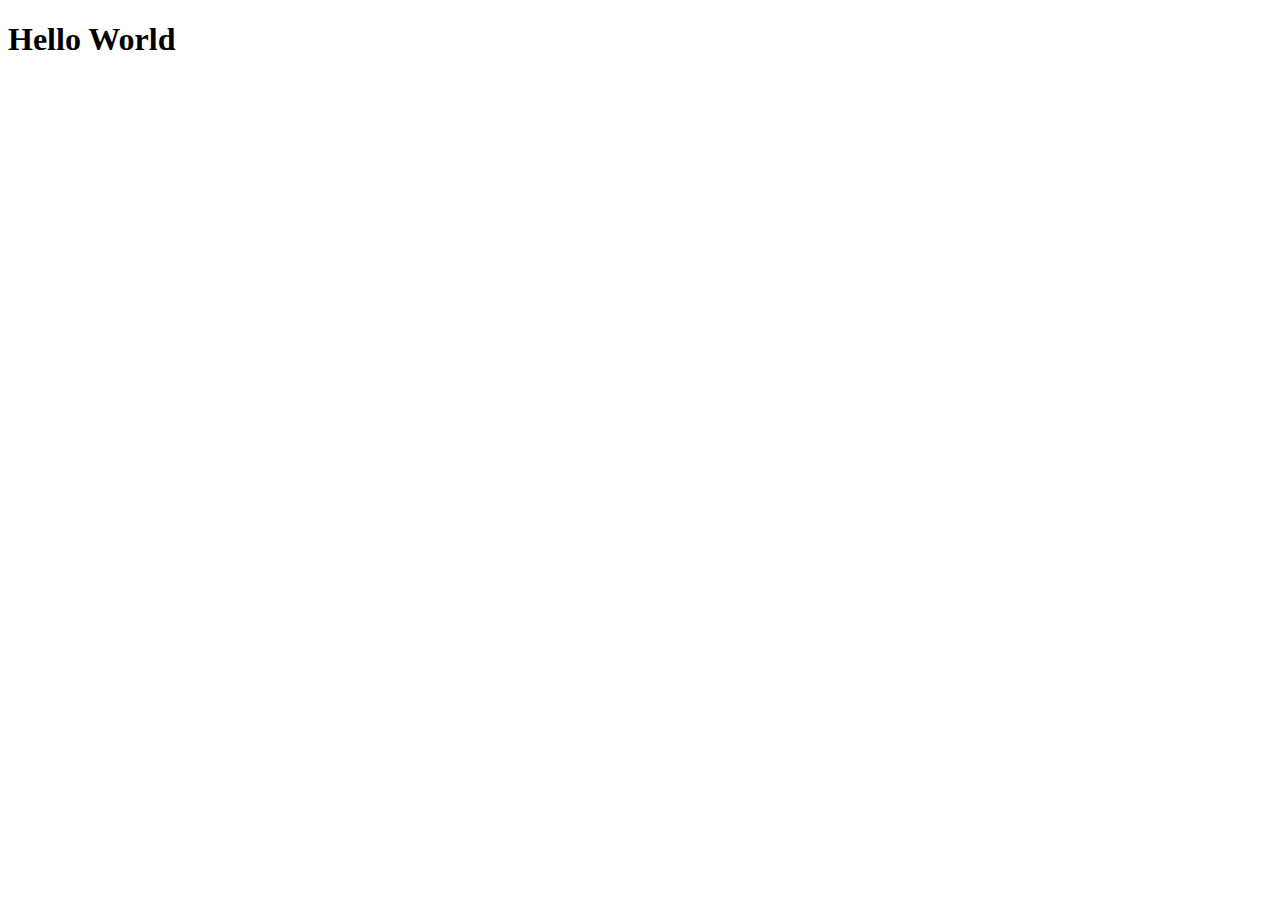
==== index.html @ ff12a1a3 "Create index.html" ====
<!DOCTYPE html>
<html lang="en">
<head>
    <meta charset="UTF-8">
    <meta name="viewport" content="width=device-width, initial-scale=1.0">
    <title>Pesona Jember</title>
</head>
<body>
    <h1>Hello World</h1>
</body>
</html>
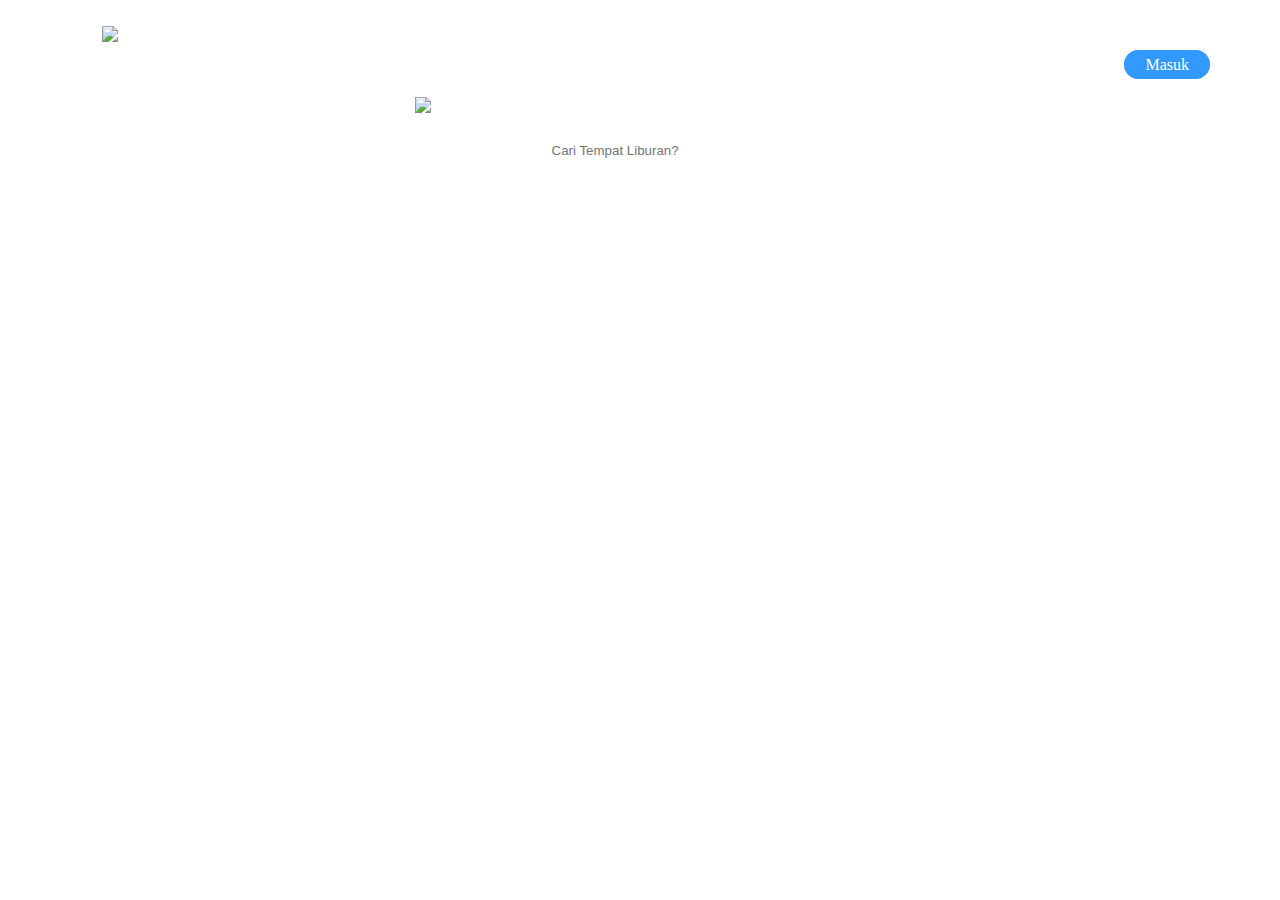
==== commit 862d68f9: "Update index.html" ====
--- a/index.html
+++ b/index.html
@@ -1,11 +1,27 @@
-<!DOCTYPE html>
-<html lang="en">
-<head>
-    <meta charset="UTF-8">
-    <meta name="viewport" content="width=device-width, initial-scale=1.0">
-    <title>Pesona Jember</title>
-</head>
-<body>
-    <h1>Hello World</h1>
-</body>
-</html>
+<!DOCTYPE html>
+<html lang="en">
+<head>
+    <title>Pesona Jember</title>
+    <link rel="shorcut icon" href="Assets/Favicon/favicon.ico">
+    <link rel="stylesheet" href="Assets/css/main.css">
+    <style>
+        header {
+            background: url(Assets/Background/Background\ Home.jpg);
+            background-size: cover;
+        }
+    </style>
+</head>
+<body>
+    <header>
+        <img class="logo" src="Assets/img/Logo\ Home.png" width="100px">
+        <div class="tombolmasukdaftar">
+            <ul>
+                <li class="daftar"><a href="Daftar.html">Daftar</a></li>
+                <li class="masuk"><a href="Login.html">Masuk</a></li>
+            </ul>
+        </div>
+        <img class="judul" src="Assets/img/Logo.png" width="450px"></br>
+        <input class="searchbar" type="text" name="text" placeholder="Cari Tempat Liburan?"></br>
+    </header>
+</body>
+</html>
--- a/Assets/css/main.css
+++ b/Assets/css/main.css
@@ -0,0 +1,50 @@
+*{
+    margin: 0;
+    padding: 0;
+}
+/*Atas*/
+.logo {
+    margin: 2% 8%;
+}
+.judul {
+    display: block;
+    margin-top: 2%;
+    margin-left: auto;
+    margin-right: auto;
+}
+.searchbar {
+    display: block;
+    margin-left: auto;
+    margin-right: auto;
+    padding: 10px 180px;
+    border: 2px solid white;
+    border-radius: 30px;
+    background: rgb(0, 0, 0, 0);
+}
+.tombolmasukdaftar {
+    float: right;
+    list-style-type: none;
+}
+.tombolmasukdaftar li {
+    display: inline-block;
+    margin-top: 22%;
+}
+.masuk a{
+    background: #3399ff;
+    border: 1px solid #3399ff;
+    border-radius: 30px;
+    padding: 5px 20px;
+    margin-right: 70px;
+    font-family: 'segoe ui';
+    text-decoration: none;
+    color: white;
+}
+.daftar a{
+    border: 1px solid white;
+    border-radius: 30px;
+    margin-right: 10px;
+    padding: 5px 20px;
+    font-family: 'segoe ui';
+    text-decoration: none;
+    color: white;
+}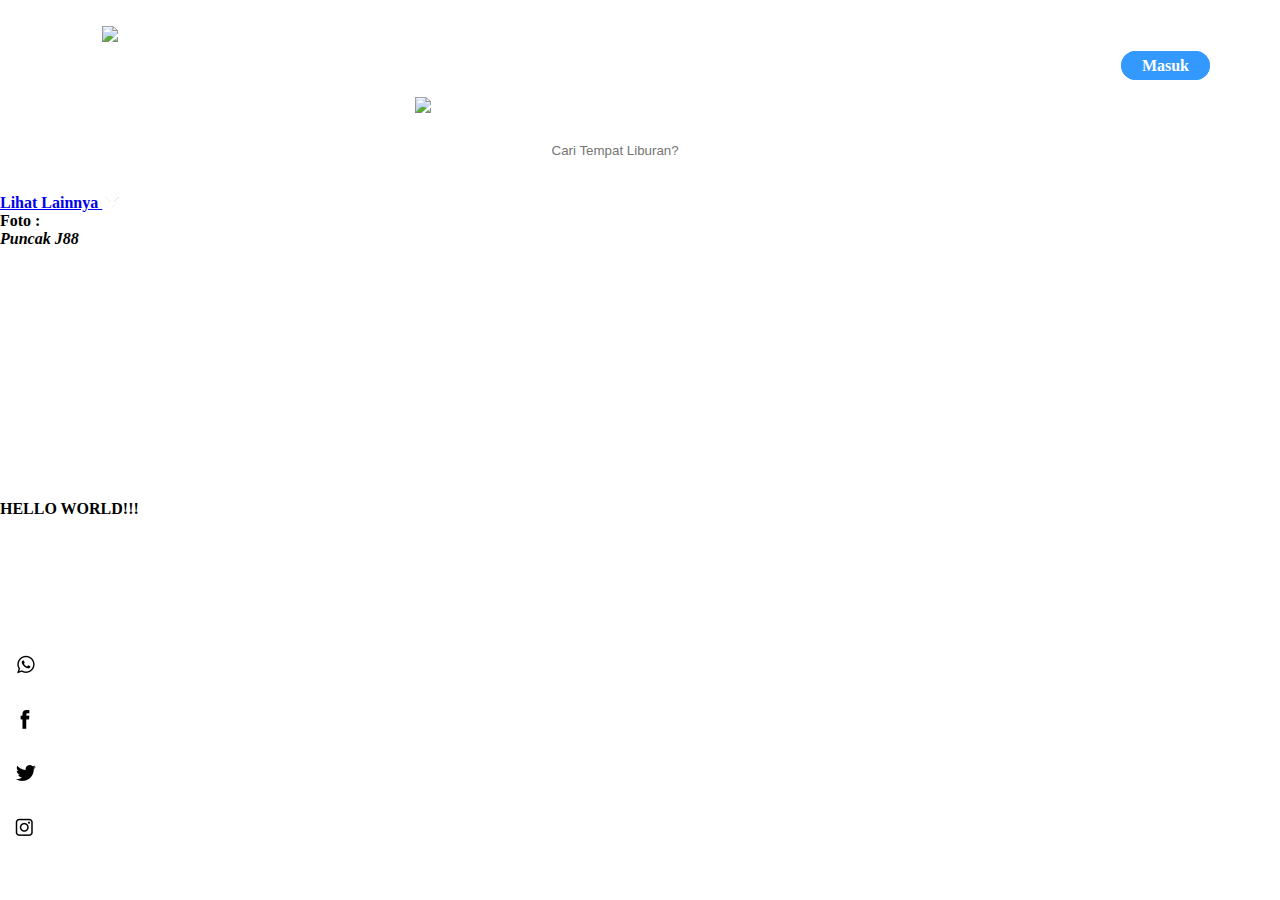
==== commit fb21d7ef: "Ganti judul lagi" ====
--- a/index.html
+++ b/index.html
@@ -1,7 +1,7 @@
 <!DOCTYPE html>
 <html lang="en">
 <head>
-    <title>Pesona Jember</title>
+    <title>Pesona Jember - "Find the unexpected Wonder in the City of Jember"</title>
     <link rel="shorcut icon" href="Assets/Favicon/favicon.ico">
     <link rel="stylesheet" href="Assets/css/main.css">
     <style>
@@ -13,15 +13,33 @@
 </head>
 <body>
     <header>
-        <img class="logo" src="Assets/img/Logo\ Home.png" width="100px">
+        <img class="logo" src="Assets/Img/Logo Home.png" width="100px">
         <div class="tombolmasukdaftar">
             <ul>
-                <li class="daftar"><a href="Daftar.html">Daftar</a></li>
-                <li class="masuk"><a href="Login.html">Masuk</a></li>
+                <li class="daftar"><a href="Daftar.html"><b>Daftar<b></a></li>
+                <li class="masuk"><a href="Login.html"><b>Masuk<b></a></li>
             </ul>
         </div>
-        <img class="judul" src="Assets/img/Logo.png" width="450px"></br>
+        <img class="judul" src="Assets/Img/Logo.png" width="450px"></br>
         <input class="searchbar" type="text" name="text" placeholder="Cari Tempat Liburan?"></br>
+        <a href="index.html#body"><li class="lihatlainnya">Lihat Lainnya <img src="Assets/Img/Down.png" width="20px"></li></a>
+        <div class="nama">
+            <p><b>Foto :</b></p>
+            <p><i>Puncak J88</i></p>
+        </div></br></br>
     </header>
+    </br></br></br></br></br></br></br></br></br></br></br></br>
+    <p id="body">HELLO WORLD!!!</p>
+    <footer class="footer">
+        <img class="img" src="Assets/Img/Logo Footer.png" width="200px"></br>
+        <div>
+            <ul>
+                <li><a href="http://whatsapp.com" target="blank"><img src="Assets/Img/Whatsapp.png" width="50px"></a></li>
+                <li><a href="http://facebook.com" target="blank"><img src="Assets/Img/facebook.png" width="50px"></a></li>
+                <li><a href="http://twitter.com" target="blank"><img src="Assets/Img/Twitter.png" width="50px"></a></li>
+                <li><a href="http://instagram.com" target="blank"><img src="Assets/Img/Instagram.png" width="50px"></a></li>
+            </ul>
+        </div>
+    </footer>
 </body>
 </html>
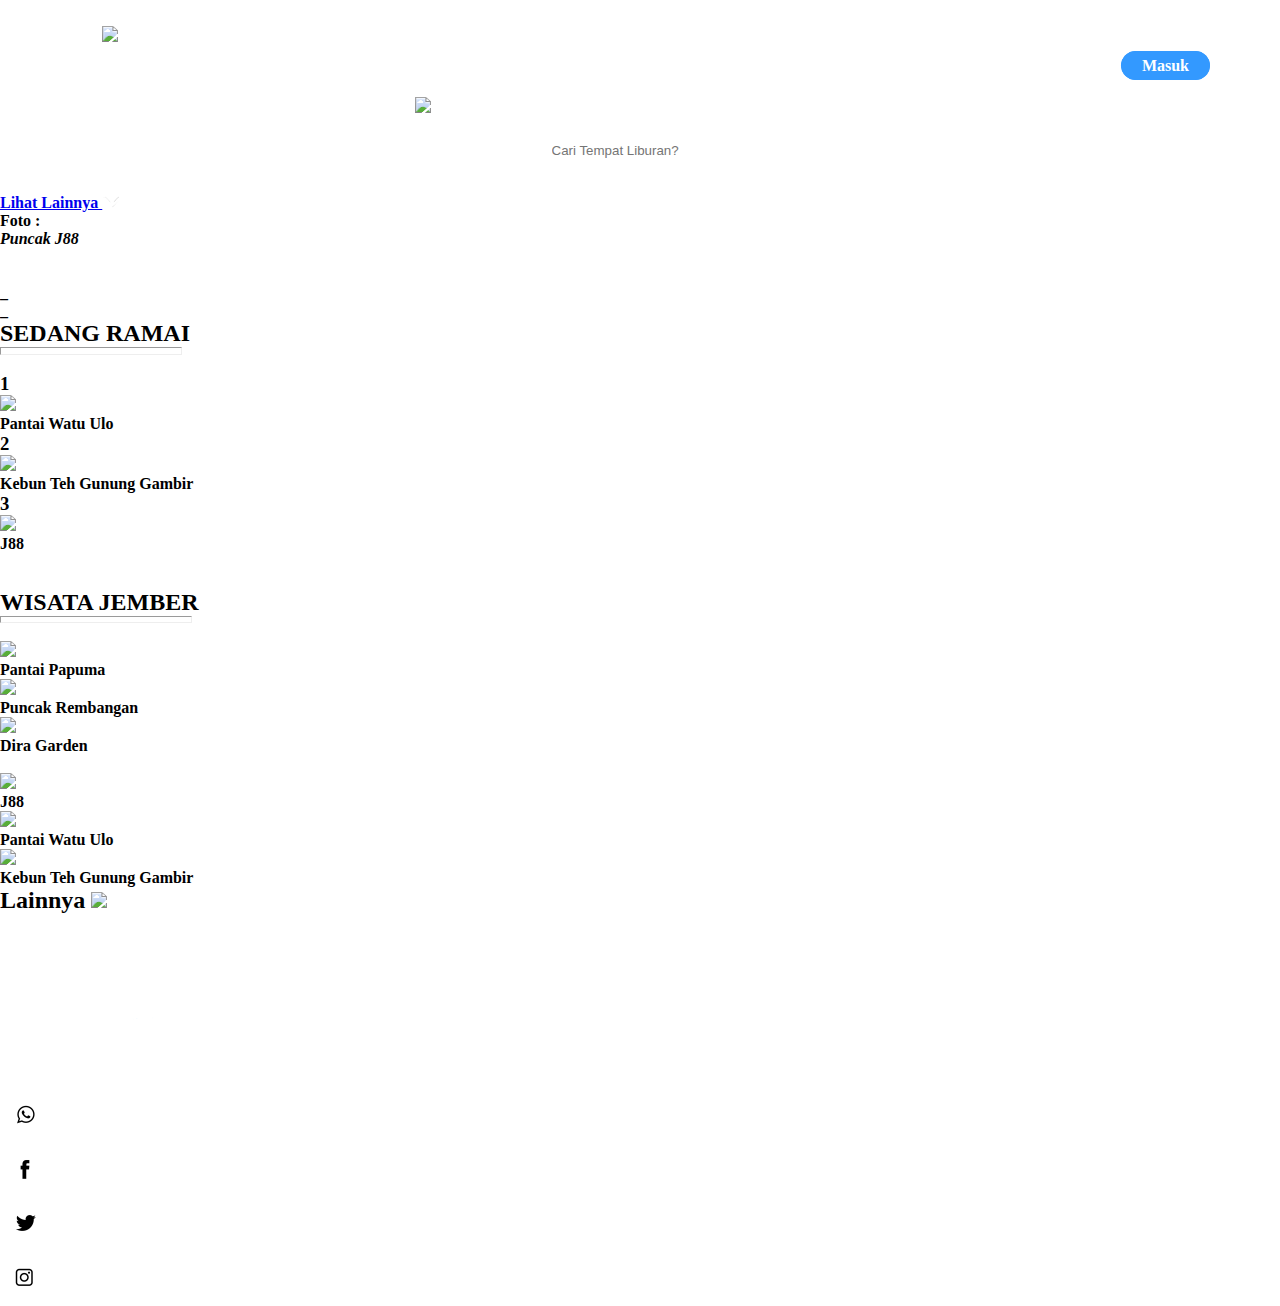
==== commit acca69bf: "Finalisasi Home HTML" ====
--- a/index.html
+++ b/index.html
@@ -1,10 +1,14 @@
 <!DOCTYPE html>
 <html lang="en">
 <head>
-    <title>Pesona Jember - "Find the unexpected Wonder in the City of Jember"</title>
+    <title>Pesona Jember</title>
     <link rel="shorcut icon" href="Assets/Favicon/favicon.ico">
     <link rel="stylesheet" href="Assets/css/main.css">
     <style>
+        body {
+            background: url(Assets/Background/Body\ Home.jpg);
+            background-size: cover;
+        }
         header {
             background: url(Assets/Background/Background\ Home.jpg);
             background-size: cover;
@@ -13,7 +17,7 @@
 </head>
 <body>
     <header>
-        <img class="logo" src="Assets/Img/Logo Home.png" width="100px">
+        <a href="index.html"><img class="logo" src="Assets/img/Logo Home.png" width="100px"></a>
         <div class="tombolmasukdaftar">
             <ul>
                 <li class="daftar"><a href="Daftar.html"><b>Daftar<b></a></li>
@@ -28,8 +32,60 @@
             <p><i>Puncak J88</i></p>
         </div></br></br>
     </header>
-    </br></br></br></br></br></br></br></br></br></br></br></br>
-    <p id="body">HELLO WORLD!!!</p>
+    <div id="body" class="sedangramai">
+        <p>_</p>
+        <p>_</p>
+        <h2>SEDANG RAMAI</h2>
+        <hr size="8px" width="180px"></br>
+        <ul>
+            <li class="watuulo">
+                <h3>1</h3>
+                <img src="Assets/Img/Watu Ulo.jpg">
+                <p>Pantai Watu Ulo</p>
+            </li>
+            <li class="gununggambir">
+                <h3>2</h3>
+                <img src="Assets/Img/Gunung Gambir.jpg">
+                <p>Kebun Teh Gunung Gambir</p>
+            </li>
+            <li class="j88"> 
+                <h3>3</h3>
+                <img src="Assets/Img/J88.jpg">
+                <p>J88</p>
+            </li>
+        </ul>
+    </div></br></br>
+    <div class="wisatajember">
+        <h2>WISATA JEMBER</h2>
+        <hr size="7px" width="190px"></br>
+        <ul>
+            <li>
+                <img src="Assets/Img/Papuma.jpg">
+                <p>Pantai Papuma</p>
+            </li>
+            <li>
+                <img src="Assets/Img/Rembangan.jpg">
+                <p>Puncak Rembangan</p>
+            </li>
+            <li> 
+                <img src="Assets/Img/Dira.jpg">
+                <p>Dira Garden</p>
+            </li><br>
+            <li>
+                <img src="Assets/Img/J88.jpg">
+                <p>J88</p>
+            </li>
+            <li>
+                <img src="Assets/Img/Watu Ulo.jpg">
+                <p>Pantai Watu Ulo</p>
+            </li>
+            <li> 
+                <img src="Assets/Img/Gunung Gambir.jpg">
+                <p>Kebun Teh Gunung Gambir</p>
+            </li>
+        </ul>
+        <h2>Lainnya <img src="Assets/Img/Down Black.png" width="20px"></h2>
+    </div><br><br><br>
     <footer class="footer">
         <img class="img" src="Assets/Img/Logo Footer.png" width="200px"></br>
         <div>
